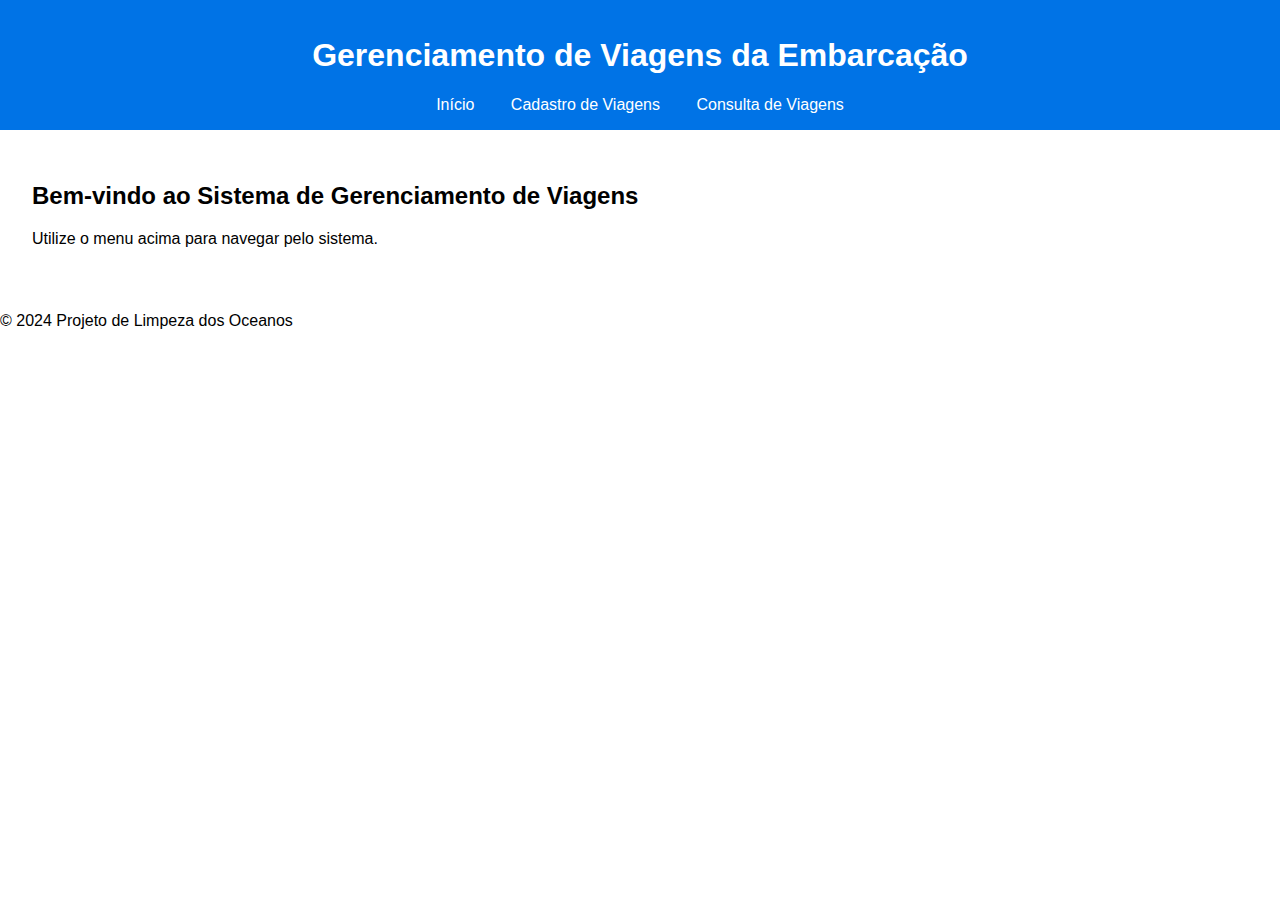
==== index.html @ 54ddd1c9 "first commit" ====
<!DOCTYPE html>
<html lang="en">
<head>
    <meta charset="UTF-8">
    <meta name="viewport" content="width=device-width, initial-scale=1.0">
    <title>Gerenciamento de Viagens</title>
    <link rel="stylesheet" href="./assets/css/styles.css">
</head>
<body>
    <header>
        <h1>Gerenciamento de Viagens da Embarcação</h1>
        <nav>
            <a href="index.html">Início</a>
            <a href="cadastro.html">Cadastro de Viagens</a>
            <a href="consulta.html">Consulta de Viagens</a>
        </nav>
    </header>
    <main>
        <section>
            <h2>Bem-vindo ao Sistema de Gerenciamento de Viagens</h2>
            <p>Utilize o menu acima para navegar pelo sistema.</p>
        </section>
    </main>
    <footer>
        <p>&copy; 2024 Projeto de Limpeza dos Oceanos</p>
    </footer>
</body>
</html>
---- assets/css/styles.css ----
body {
    font-family: Arial, sans-serif;
    margin: 0;
    padding: 0;
    box-sizing: border-box;
}

header {
    background-color: #0073e6;
    color: white;
    padding: 1em;
    text-align: center;
}

header nav a {
    color: white;
    margin: 0 1em;
    text-decoration: none;
}

main {
    padding: 2em;
}

form {
    display: flex;
    flex-direction: column;
    max-width: 400px;
    margin: auto;
}

form label {
    margin-top: 1em;
}

form input, form button {
    margin-top: 0.5em;
    padding: 0.5em;
    font-size: 1em;
}

button {
    background-color: #0073e6;
    color: white;
    border: none;
    cursor: pointer;
    margin-top: 1em;
}

button:hover {
    background-color: #005bb5;
}

ul {
    list-style-type: none;
    padding: 0;
}

li {
    background-color: #f0f0f0;
    margin: 0.5em 0;
    padding: 1em;
    border: 1px solid #ccc;
}
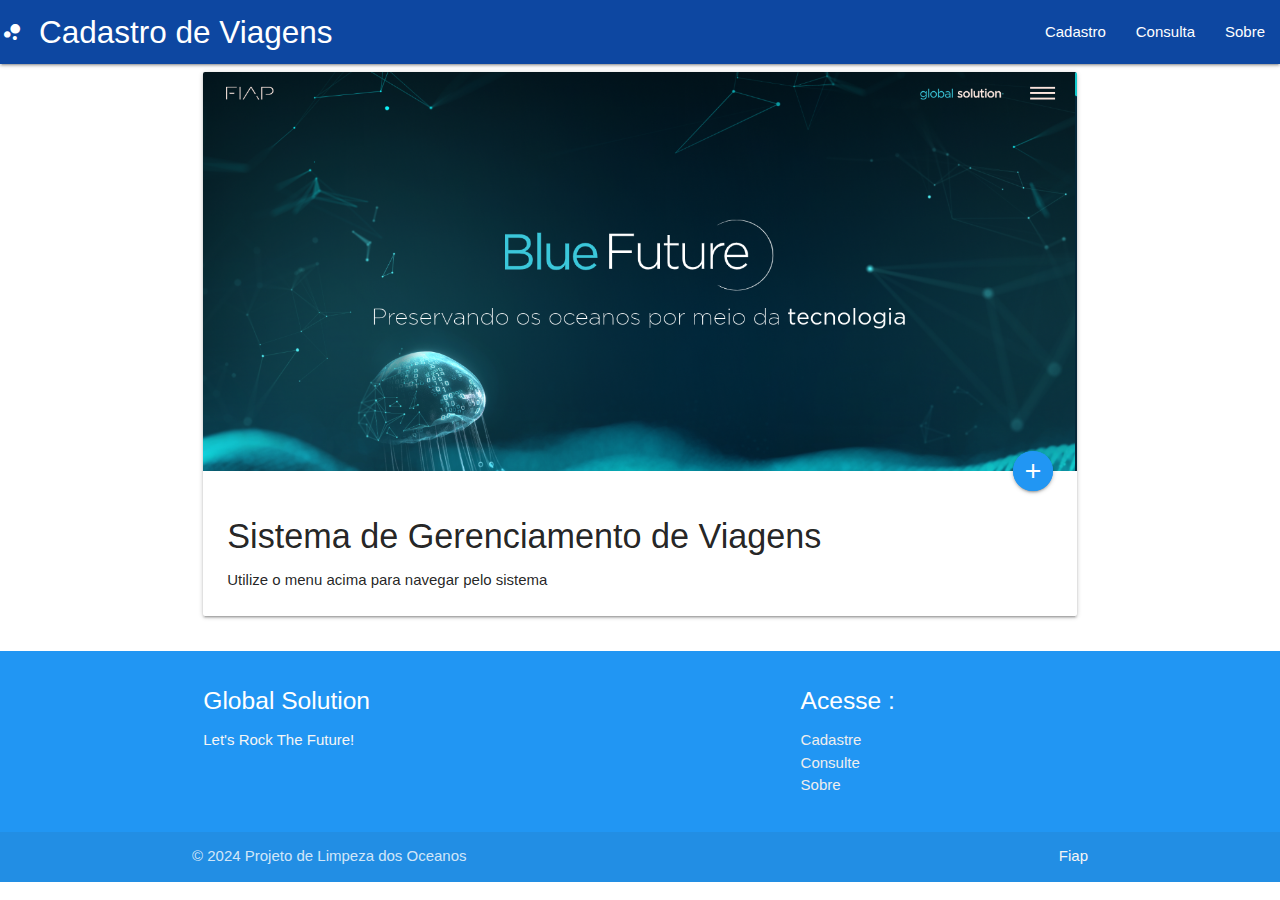
==== commit 0cd4f25b: "ADD: index, cadastro, sobre" ====
--- a/index.html
+++ b/index.html
@@ -1,28 +1,92 @@
 <!DOCTYPE html>
-<html lang="en">
+<html lang="pt-br">
+
 <head>
-    <meta charset="UTF-8">
-    <meta name="viewport" content="width=device-width, initial-scale=1.0">
-    <title>Gerenciamento de Viagens</title>
-    <link rel="stylesheet" href="./assets/css/styles.css">
+  <meta charset="UTF-8">
+  <meta name="viewport" content="width=device-width, initial-scale=1.0">
+  <title>Viagens</title>
+
+  <link rel="preconnect" href="https://fonts.googleapis.com">
+  <link rel="preconnect" href="https://fonts.gstatic.com" crossorigin>
+  <link href="https://fonts.googleapis.com/icon?family=Material+Icons" rel="stylesheet">
+  <link type="text/css" rel="stylesheet" href="css/materialize.min.css" media="screen,projection" />
+
 </head>
+
 <body>
-    <header>
-        <h1>Gerenciamento de Viagens da Embarcação</h1>
-        <nav>
-            <a href="index.html">Início</a>
-            <a href="cadastro.html">Cadastro de Viagens</a>
-            <a href="consulta.html">Consulta de Viagens</a>
-        </nav>
-    </header>
-    <main>
-        <section>
-            <h2>Bem-vindo ao Sistema de Gerenciamento de Viagens</h2>
-            <p>Utilize o menu acima para navegar pelo sistema.</p>
-        </section>
-    </main>
-    <footer>
-        <p>&copy; 2024 Projeto de Limpeza dos Oceanos</p>
-    </footer>
+  <nav>
+    <div class="nav-wrapper blue darken-4">
+      <a href="index.html" class="brand-logo"><i class="large material-icons">bubble_chart</i> Cadastro de Viagens</a>
+      <a href="#!" data-target="mobile-demo" class="sidenav-trigger"><i class="material-icons">menu</i></a>
+      <ul class="right hide-on-med-and-down">
+        <li><a href="cadastrar.html">Cadastro</a></li>
+        <li><a href="visualizar.html">Consulta</a></li>
+        <li><a href="sobre.html">Sobre</a></li>
+      </ul>
+    </div>
+  </nav>
+
+  <ul class="sidenav" id="mobile-demo">
+    <li><a href="cadastrar.html">Cadastro</a></li>
+    <li><a href="visualizar.html">Consulta</a></li>
+    <li><a href="sobre.html">Sobre</a></li>
+  </ul>
+
+
+
+  <!-- CONTAINER -->
+  <div class="container">
+
+    <div class="row">
+      <div class="col s12 m12 l12">
+        <div class="card">
+          <div class="card-image">
+            <img src="img/image.png">
+            <a href="https://www.fiap.com.br/graduacao/global-solution/#solution" class="btn-floating halfway-fab waves-effect waves-light blue pulse"><i class="material-icons">add</i></a>
+          </div>
+          <div class="card-content">
+            <h4>Sistema de Gerenciamento de Viagens</h4>
+            <p>Utilize o menu acima para navegar pelo sistema</p>
+          </div>
+        </div>
+      </div>
+    </div>
+  </div>
+
+
+
+
+
+
+
+
+  <footer class="page-footer blue">
+    <div class="container">
+      <div class="row">
+        <div class="col l6 s12">
+          <h5 class="white-text">Global Solution</h5>
+          <p class="grey-text text-lighten-4">Let's Rock The Future!
+          </p>
+        </div>
+        <div class="col l4 offset-l2 s12">
+          <h5 class="white-text">Acesse :</h5>
+          <ul>
+            <li><a class="grey-text text-lighten-3" href="cadastrar.html">Cadastre</a></li>
+            <li><a class="grey-text text-lighten-3" href="visualizar.html">Consulte</a></li>
+            <li><a class="grey-text text-lighten-3" href="sobre.html">Sobre</a></li>
+          </ul>
+        </div>
+      </div>
+    </div>
+    <div class="footer-copyright">
+      <div class="container">
+        © 2024 Projeto de Limpeza dos Oceanos
+        <a class="grey-text text-lighten-4 right" href="https://www.fiap.com.br/graduacao/global-solution/">Fiap</a>
+      </div>
+    </div>
+  </footer>
+  <script type="text/javascript" src="js/materialize.min.js"></script>
+  <script src="js/start.js"></script>
 </body>
-</html>
+
+</html>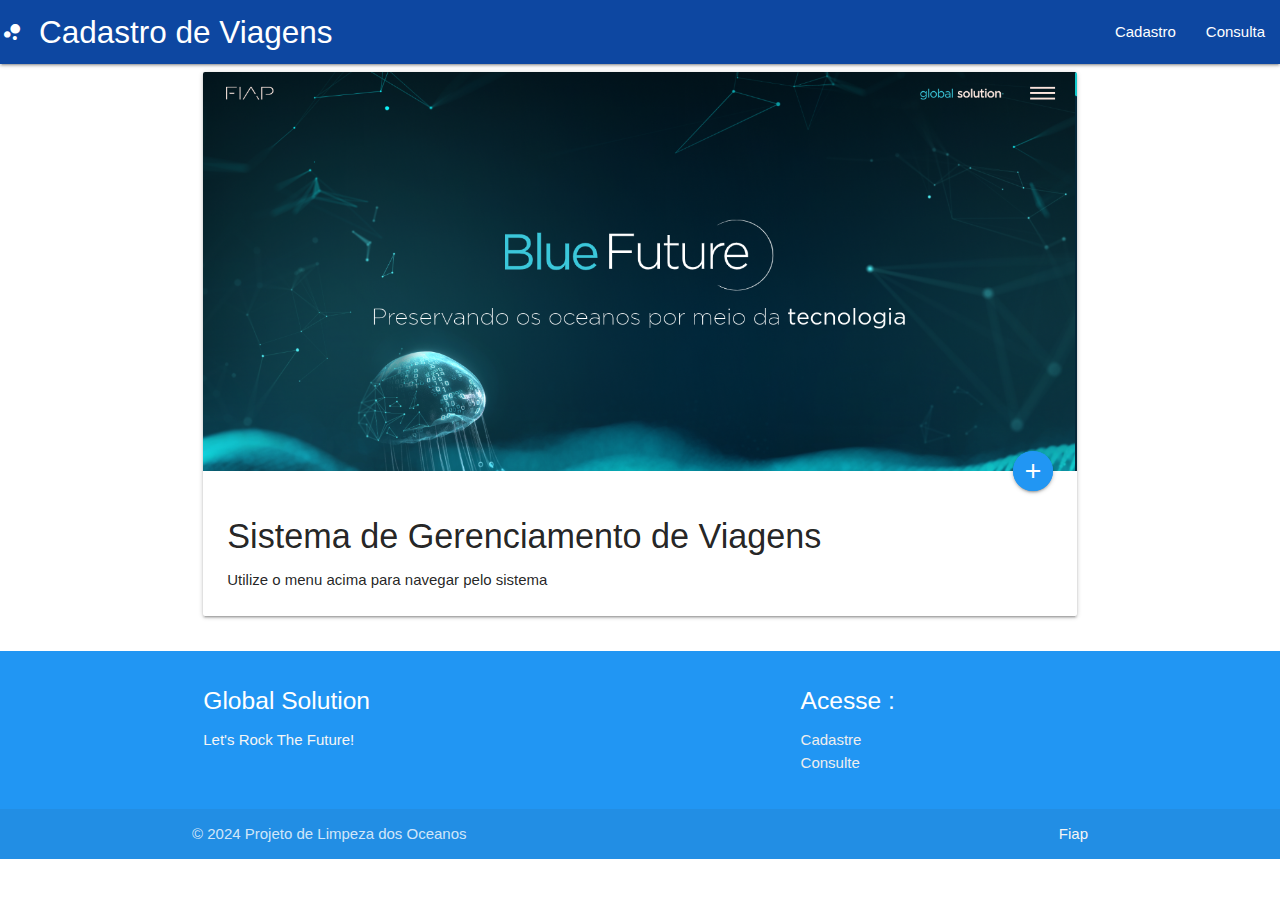
==== commit 12bc2490: "add: finalização V1.0.0" ====
--- a/index.html
+++ b/index.html
@@ -10,7 +10,6 @@
   <link rel="preconnect" href="https://fonts.gstatic.com" crossorigin>
   <link href="https://fonts.googleapis.com/icon?family=Material+Icons" rel="stylesheet">
   <link type="text/css" rel="stylesheet" href="css/materialize.min.css" media="screen,projection" />
-
 </head>
 
 <body>
@@ -21,7 +20,6 @@
       <ul class="right hide-on-med-and-down">
         <li><a href="cadastrar.html">Cadastro</a></li>
         <li><a href="visualizar.html">Consulta</a></li>
-        <li><a href="sobre.html">Sobre</a></li>
       </ul>
     </div>
   </nav>
@@ -29,7 +27,6 @@
   <ul class="sidenav" id="mobile-demo">
     <li><a href="cadastrar.html">Cadastro</a></li>
     <li><a href="visualizar.html">Consulta</a></li>
-    <li><a href="sobre.html">Sobre</a></li>
   </ul>
 
 
@@ -53,13 +50,6 @@
     </div>
   </div>
 
-
-
-
-
-
-
-
   <footer class="page-footer blue">
     <div class="container">
       <div class="row">
@@ -73,7 +63,6 @@
           <ul>
             <li><a class="grey-text text-lighten-3" href="cadastrar.html">Cadastre</a></li>
             <li><a class="grey-text text-lighten-3" href="visualizar.html">Consulte</a></li>
-            <li><a class="grey-text text-lighten-3" href="sobre.html">Sobre</a></li>
           </ul>
         </div>
       </div>
@@ -85,8 +74,8 @@
       </div>
     </div>
   </footer>
+
   <script type="text/javascript" src="js/materialize.min.js"></script>
   <script src="js/start.js"></script>
 </body>
-
 </html>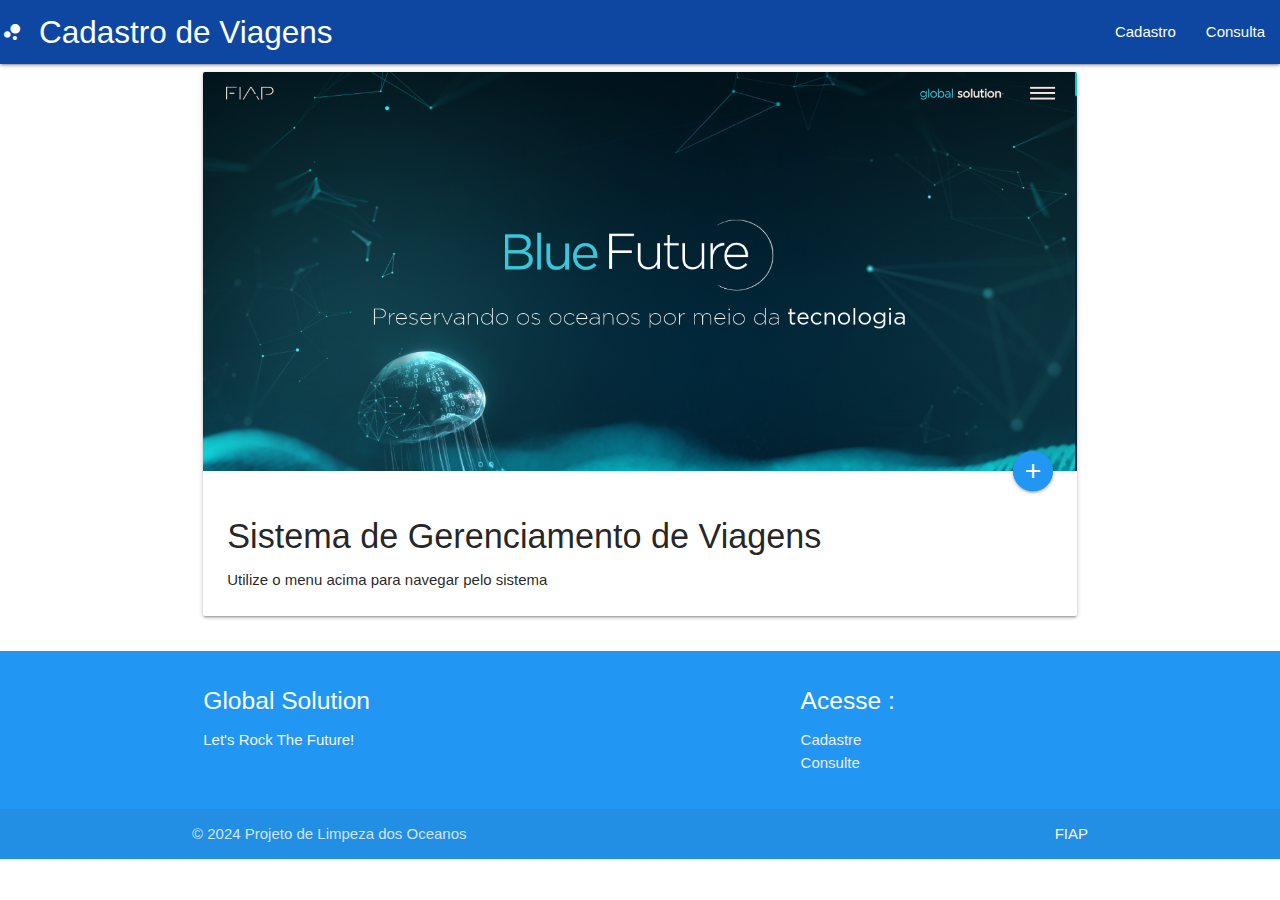
==== commit ad066fc9: "modified:   index.html" ====
--- a/index.html
+++ b/index.html
@@ -39,7 +39,7 @@
         <div class="card">
           <div class="card-image">
             <img src="img/image.png">
-            <a href="https://www.fiap.com.br/graduacao/global-solution/#solution" class="btn-floating halfway-fab waves-effect waves-light blue pulse"><i class="material-icons">add</i></a>
+            <a href="https://www.fiap.com.br/graduacao/global-solution/#solution" class="btn-floating halfway-fab waves-effect waves-light blue pulse" target="_blank"><i class="material-icons">add</i></a>
           </div>
           <div class="card-content">
             <h4>Sistema de Gerenciamento de Viagens</h4>
@@ -70,7 +70,7 @@
     <div class="footer-copyright">
       <div class="container">
         © 2024 Projeto de Limpeza dos Oceanos
-        <a class="grey-text text-lighten-4 right" href="https://www.fiap.com.br/graduacao/global-solution/">Fiap</a>
+        <a class="grey-text text-lighten-4 right" target="_blank" href="https://www.fiap.com.br/">FIAP</a>
       </div>
     </div>
   </footer>
